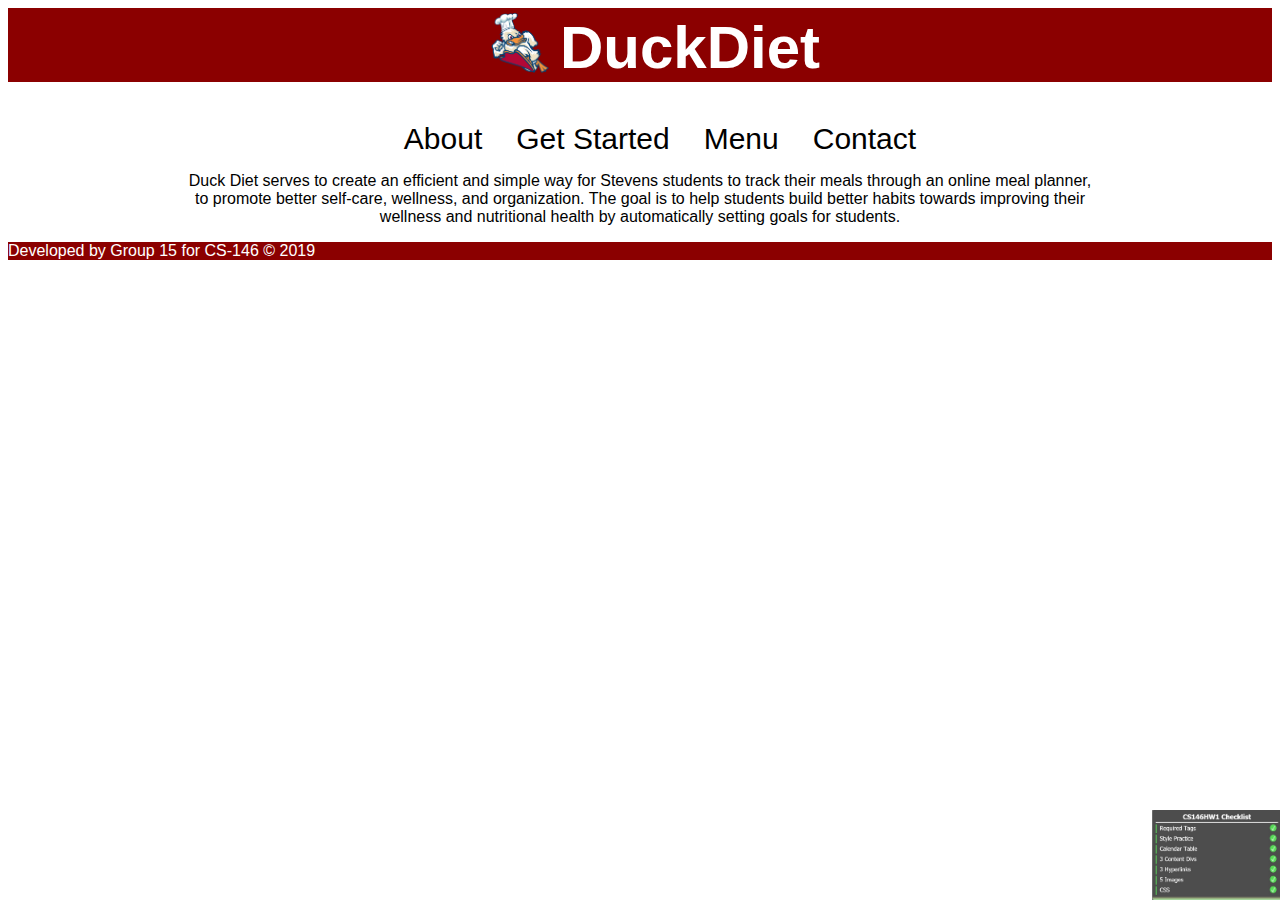
==== about.html @ de6ddfb9 "Various html and css changes, and added a logo." ====
<!DOCTYPE html>
<!-- Team Members -->
<!-- Francis Borja, Ben Eom, Kai Engwall, Kobi Mitchell, and Semal Shah -->
<!-- I pledge my honor that I have abided by the Stevens Honor System -->
<html lang="en">

  <head>
    <meta charset="utf-8">
    <title>DuckDiet | About</title> <!-- Replace with Title-->
    <link rel="stylesheet" href="styles.css">
  </head>

  <body>
    <h1 class= "title"><a href="index.html"><img src="duckchef.png" alt="logo" class="logo" height="60px" width="60px">DuckDiet</a></h1>
    <nav class= "navbar">
      <!-- Links Here -->
      <ul>
        <li class= "links"><a href="about.html">About</a></li>
        <li class= "links"><a href="getstarted.html">Get Started</a></li>
        <li class= "links"><a href="menu.html">Menu</a></li>
        <li class= "links"><a href="contact.html">Contact</a></li>
      </ul>
    </nav>

    <p class="about">Duck Diet serves to create an efficient and simple way for Stevens students to track their meals through an online meal planner, <br>
       to promote better self-care, wellness, and organization. The goal is to help students build better habits towards improving their <br>
       wellness and nutritional health by automatically setting goals for students. <br>
    </p>

    <footer>
      <p>Developed by Group 15 for CS-146 &copy; 2019</p>
    </footer>

    <img src="Corner.jpg" alt="corner" class = "image">

  </body>

</html>
---- styles.css ----
.title {
  text-align: center;
  color: white;
  padding-left: 30px;
  font-size: 60px;
  background-color: #8b0000;
  margin-top: 0px;
  font-family: Roboto, sans-serif;
}

.title a{
  color: white;
  text-decoration: none;
}

.logo {
  position: relative;
  top: 5px;
  padding-right: 10px;
}

#frontlogo {
  display: block;
  margin-left: auto;
  margin-right: auto;
  width: 25%;
}

p {
  font-family: 'Raleway',sans-serif;
}

.links {
  list-style: none;
  display: inline;
  padding: 0 15px 0 15px;
  font-size: 30px;
  font-family: 'Helvetica',sans-serif;
}
.navbar{
  text-align: center;
}

.navbar a {
  color: Black;
  text-decoration: none;
}

.navbar a:hover {
  color: #8b0000;
  text-decoration: none;
}

.about {
  text-align: center;
}

footer {
  color: white;
  background-color: #8b0000;
  font-family: Roboto, sans-serif;
}

.image {
  position: absolute;
  right: 0px;
  bottom: 0px;
  height: 10%;
  width: 10%;
}

table.contact {
  margin-left: auto; 
  margin-right: auto;
  font-family: 'Raleway',sans-serif;
}

.contactname {
  padding-right: 100px;
}

.contactemail {
  text-align: right;
}

.description {
  text-align: center;
}

p.contact {
  text-align: center;
}

/* Dropdown Button */
.button {
  background-color: #4CAF50;
  color: white;
  padding: 16px;
  font-size: 16px;
  border: none;
}

.menu-center {
  display: flex;
  justify-content: center;
}

.sectionheader {
  text-align: center;
  font-size: 20px;
  font-family: Roboto, sans-serif;
}

/* The container <div> - needed to position the dropdown content */
.menu {
  position: relative;
  display: inline-block;
}

/* Dropdown Content (Hidden by Default) */
.dropdown-content {
  display: none;
  position: absolute;
  background-color: #f1f1f1;
  min-width: 160px;
  box-shadow: 0px 8px 16px 0px rgba(0,0,0,0.2);
  z-index: 1;
}

/* Links inside the dropdown */
.dropdown-content a {
  color: black;
  padding: 12px 16px;
  text-decoration: none;
  display: block;
}

/* Change color of dropdown links on hover */
.dropdown-content a:hover {background-color: #ddd;}

/* Show the dropdown menu on hover */
.menu:hover .dropdown-content {display: block;}

/* Change the background color of the dropdown button when the dropdown content is shown */
.menu:hover .button {background-color: #3e8e41;}

/* RESPONSIVE CSS */
/* Monitor */
@media only screen and (min-width: 999px) {

}

/* Tablet */
@media only screen and (max-width: 998px) {

}

/* Phone */
@media only screen and (max-width: 399px) {

}
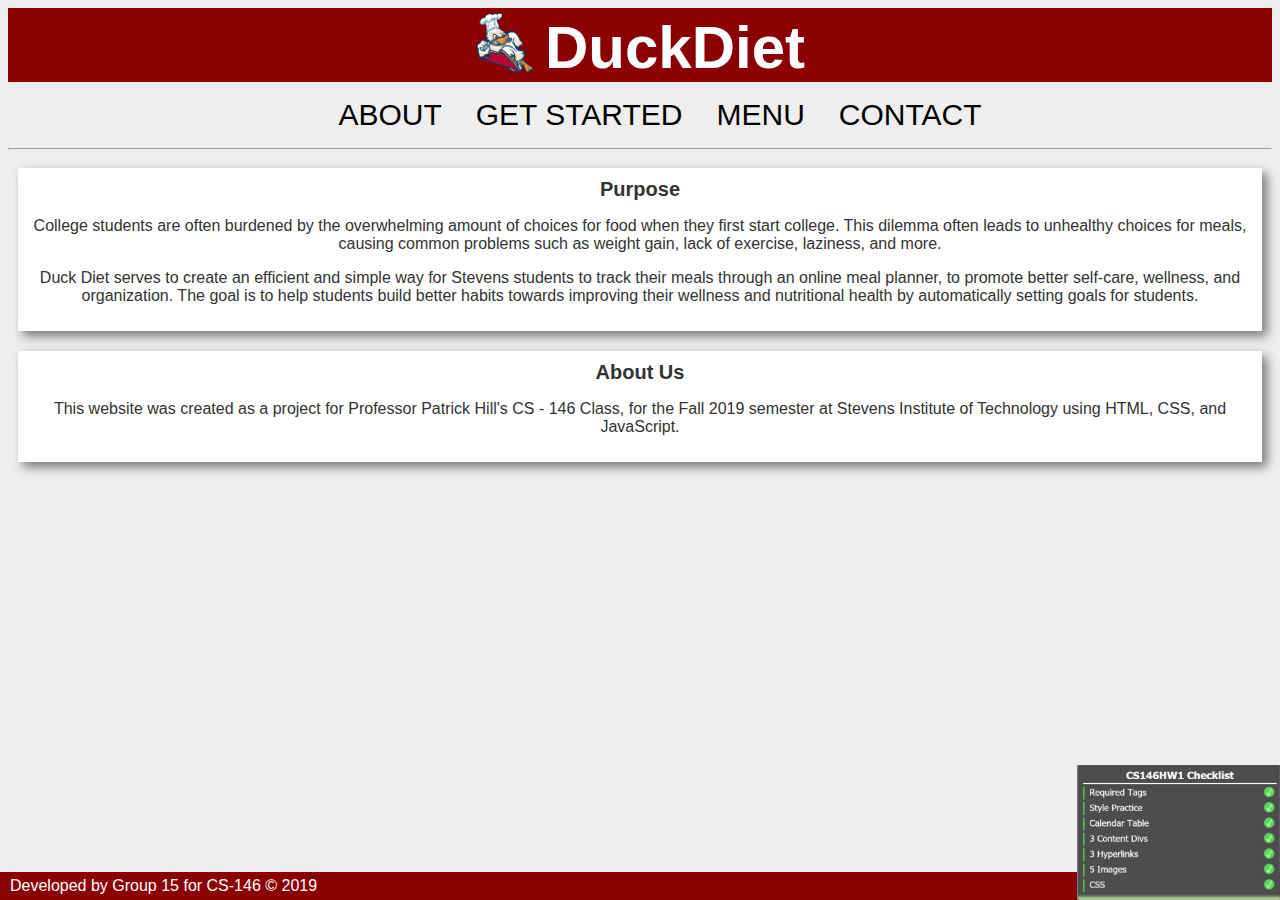
==== commit 0e06af5f: "Responsive CSS and Flexbox" ====
--- a/about.html
+++ b/about.html
@@ -11,7 +11,7 @@
   </head>
 
   <body>
-    <h1 class= "title"><a href="index.html"><img src="duckchef.png" alt="logo" class="logo" height="60px" width="60px">DuckDiet</a></h1>
+    <h1 class= "title"><a href="index.html"><img src="duckchef.png" alt="logo" class="logo" height="60" width="60">DuckDiet</a></h1>
     <nav class= "navbar">
       <!-- Links Here -->
       <ul>
@@ -20,13 +20,34 @@
         <li class= "links"><a href="menu.html">Menu</a></li>
         <li class= "links"><a href="contact.html">Contact</a></li>
       </ul>
+      <hr>
     </nav>
-
-    <p class="about">Duck Diet serves to create an efficient and simple way for Stevens students to track their meals through an online meal planner, <br>
-       to promote better self-care, wellness, and organization. The goal is to help students build better habits towards improving their <br>
-       wellness and nutritional health by automatically setting goals for students. <br>
-    </p>
-
+    <div class="sections">
+      <div class="content">
+        <div class="content-container">
+          <div class="content-body">
+            <h1 class="sectionheader">Purpose</h1>
+            <p class="about">College students are often burdened by the overwhelming amount of choices for food when they first start college.
+              This dilemma often leads to unhealthy choices for meals, causing common problems such as weight gain, lack of exercise, laziness, and more.
+            </p>
+            <p class="about">Duck Diet serves to create an efficient and simple way for Stevens students to track their meals through an online meal planner,
+              to promote better self-care, wellness, and organization. The goal is to help students build better habits towards improving their
+              wellness and nutritional health by automatically setting goals for students.
+            </p>
+          </div>
+        </div>
+      </div>
+      <div class="content">
+        <div class="content-container">
+          <div class="content-body">
+            <h1 class="sectionheader">About Us</h1>
+            <p class="about">This website was created as a project for Professor Patrick Hill's CS - 146 Class, for the Fall 2019 semester
+              at Stevens Institute of Technology using HTML, CSS, and JavaScript.
+            </p>
+          </div>
+        </div>
+      </div>
+    </div>
     <footer>
       <p>Developed by Group 15 for CS-146 &copy; 2019</p>
     </footer>
--- a/styles.css
+++ b/styles.css
@@ -1,11 +1,12 @@
 .title {
   text-align: center;
   color: white;
-  padding-left: 30px;
+  padding-left: 0px;
   font-size: 60px;
   background-color: #8b0000;
   margin-top: 0px;
-  font-family: Roboto, sans-serif;
+  margin-bottom: 5px;
+  font-family: 'Roboto', sans-serif;
 }
 
 .title a{
@@ -17,6 +18,16 @@
   position: relative;
   top: 5px;
   padding-right: 10px;
+}
+
+p.subtitle {
+  font-family: 'Raleway',sans-serif;
+  text-align: center;
+  font-size: 16px;
+  padding-top: 5px;
+  color: #333;
+  padding-left: 5px;
+  padding-right: 5px;
 }
 
 #frontlogo {
@@ -26,8 +37,15 @@
   width: 25%;
 }
 
+body {
+  background-color: #eee;
+}
+
 p {
-  font-family: 'Raleway',sans-serif;
+  font-family: 'Raleway', sans-serif;
+  color: #333;
+  padding-left: 5px;
+  padding-right: 5px;
 }
 
 .links {
@@ -36,6 +54,7 @@
   padding: 0 15px 0 15px;
   font-size: 30px;
   font-family: 'Helvetica',sans-serif;
+  text-transform: uppercase;
 }
 .navbar{
   text-align: center;
@@ -55,18 +74,36 @@
   text-align: center;
 }
 
+ul.description li {
+  font-family: 'Raleway', sans-serif;
+  color: #333;
+  text-align: initial;
+  padding-left: 5px;
+  padding-right: 5px;
+}
+
 footer {
-  color: white;
   background-color: #8b0000;
   font-family: Roboto, sans-serif;
+  font-size: 16px;
+  position: fixed;
+  bottom: 0px;
+  right: 0px;
+  left: 0px;
+}
+
+footer p {
+  padding: 5px 0 5px 10px;
+  margin: 0 0 0 0;
+  color: white;
 }
 
 .image {
-  position: absolute;
+  position: fixed;
   right: 0px;
   bottom: 0px;
-  height: 10%;
-  width: 10%;
+  height: 15%;
+  z-index: 100;
 }
 
 table.contact {
@@ -89,6 +126,46 @@
 
 p.contact {
   text-align: center;
+}
+
+.sectionheader {
+  text-align: center;
+  font-size: 20px;
+  font-family: Roboto, sans-serif;
+  color: #333;
+  margin-top: 0;
+}
+
+h2.location {
+  text-align: center;
+  font-size: 16px;
+  font-family: Roboto, sans-serif;
+  color: #333;
+  margin-top: 0;
+  padding-bottom: 8px;
+}
+
+/* Flexbox */
+.content {
+  display: flex;
+  flex-grow: 1;
+}
+
+.content-container {
+  align-items: center;
+  margin: auto;
+  margin: 10px 10px 10px 10px;
+  padding: 10px 10px 10px 10px;
+  width: 100%;
+  background-color: white;
+  display: flex;
+  box-shadow: 5px 5px 10px #777;
+}
+
+.content-body {
+  height: auto;
+  align-items: center;
+  margin: auto;
 }
 
 /* Dropdown Button */
@@ -96,6 +173,8 @@
   background-color: #4CAF50;
   color: white;
   padding: 16px;
+  margin-right: 10px;
+  margin-left: 10px;
   font-size: 16px;
   border: none;
 }
@@ -103,12 +182,6 @@
 .menu-center {
   display: flex;
   justify-content: center;
-}
-
-.sectionheader {
-  text-align: center;
-  font-size: 20px;
-  font-family: Roboto, sans-serif;
 }
 
 /* The container <div> - needed to position the dropdown content */
@@ -147,15 +220,119 @@
 /* RESPONSIVE CSS */
 /* Monitor */
 @media only screen and (min-width: 999px) {
-
+  .sections {
+    flex-direction: column;
+    align-items: center;
+    justify-content: center;
+    width: 100%;
+  }
+  .content {
+    width: 100%;
+    flex-basis: auto;
+  }
 }
 
 /* Tablet */
 @media only screen and (max-width: 998px) {
-
+  .title {
+    font-size: 100px;
+  }
+
+  .logo {
+    height: 75px;
+    width: 75px;
+  }
+
+  .image {
+    height: 12%;
+  }
+
+  p {
+    font-size: 14px;
+  }
+
+  ul.description li {
+    font-size: 14px;
+  }
+
+  .links {
+    font-size: 36px;
+  }
+
+  .navbar ul {
+    padding: 10px 0 10px 0;
+  }
+
+  header {
+    /*flex */
+    justify-content: center;
+  }
+
+  .sections {
+      flex-direction: row;
+      /* flex */
+  }
+
+  .content-container {
+      flex-direction: column;
+  }
+
+  .content {
+      flex-basis: 50%;
+  }
+
+  footer p{
+    font-size: 24px;
+  }
 }
 
 /* Phone */
 @media only screen and (max-width: 399px) {
-
-}+  .title {
+    font-size: 100px;
+  }
+
+  .logo {
+    height: 75px;
+    width: 75px;
+  }
+  
+  .image {
+    height: 8%;
+  }
+
+  p {
+    font-size: 14px;
+  }
+
+  ul.description li {
+    font-size: 14px;
+  }
+
+  .links {
+    font-size: 34px;
+  }
+
+  header {
+    flex-direction: column;
+    text-align: center;
+  }
+
+  .sections {
+      flex-basis: auto;
+      flex-direction: column;
+  }
+
+  .content {
+      flex-basis: auto;
+      flex-direction: column;
+  }
+
+  .content-container {
+      flex-direction: column;
+  }
+
+  footer p{
+    font-size: 20px;
+  }
+}
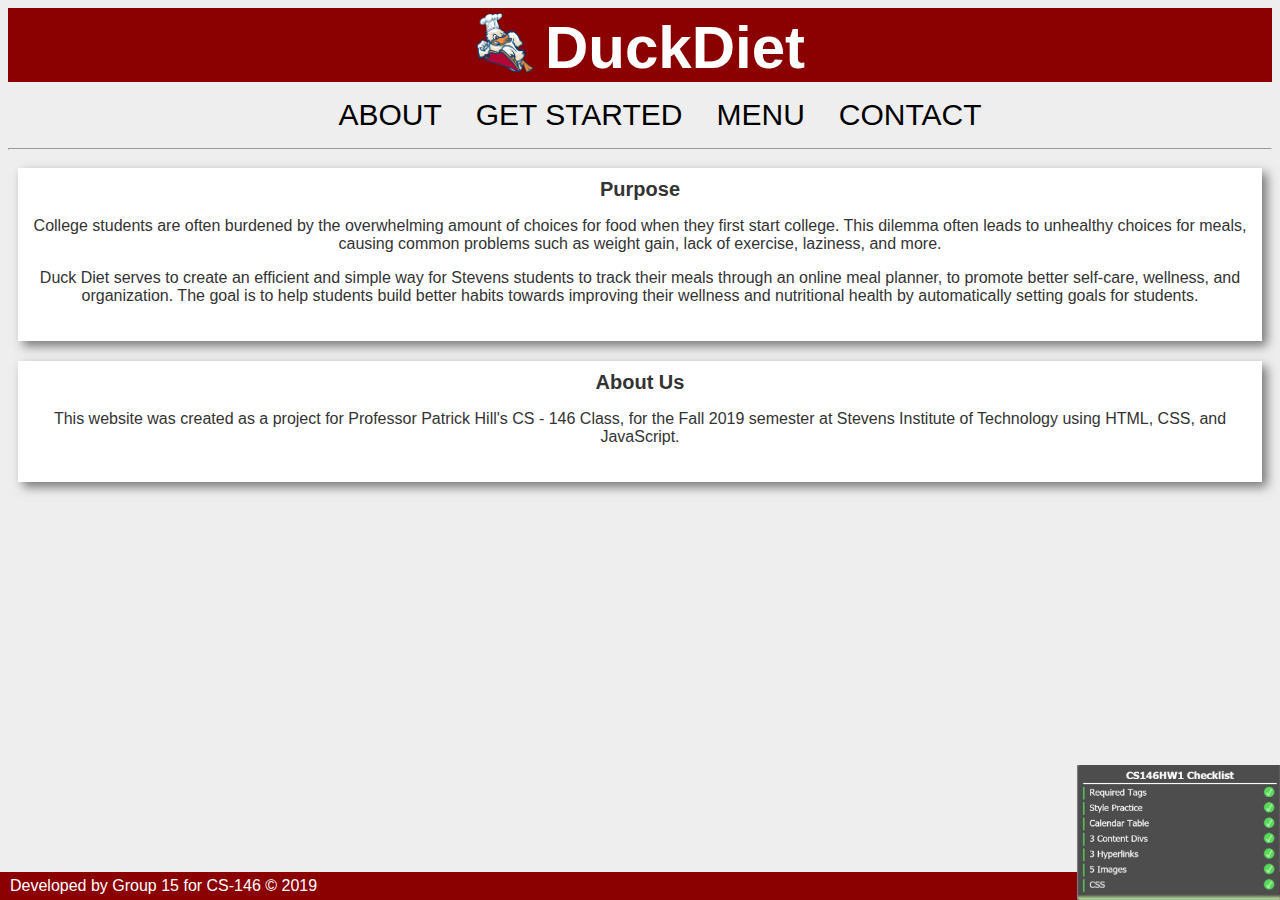
==== commit 92a6314b: "Updated HTML and CSS" ====
--- a/about.html
+++ b/about.html
@@ -22,7 +22,7 @@
       </ul>
       <hr>
     </nav>
-    <div class="sections">
+    <section>
       <div class="content">
         <div class="content-container">
           <div class="content-body">
@@ -47,7 +47,7 @@
           </div>
         </div>
       </div>
-    </div>
+    </section>
     <footer>
       <p>Developed by Group 15 for CS-146 &copy; 2019</p>
     </footer>
--- a/styles.css
+++ b/styles.css
@@ -141,8 +141,8 @@
   font-size: 16px;
   font-family: Roboto, sans-serif;
   color: #333;
-  margin-top: 0;
-  padding-bottom: 8px;
+  margin-top: 8px;
+  margin-bottom: 8px;
 }
 
 /* Flexbox */
@@ -166,6 +166,7 @@
   height: auto;
   align-items: center;
   margin: auto;
+  padding-bottom: 10px;
 }
 
 /* Dropdown Button */
@@ -220,7 +221,7 @@
 /* RESPONSIVE CSS */
 /* Monitor */
 @media only screen and (min-width: 999px) {
-  .sections {
+  section {
     flex-direction: column;
     align-items: center;
     justify-content: center;
@@ -268,7 +269,7 @@
     justify-content: center;
   }
 
-  .sections {
+  section {
       flex-direction: row;
       /* flex */
   }
@@ -318,7 +319,7 @@
     text-align: center;
   }
 
-  .sections {
+  section {
       flex-basis: auto;
       flex-direction: column;
   }
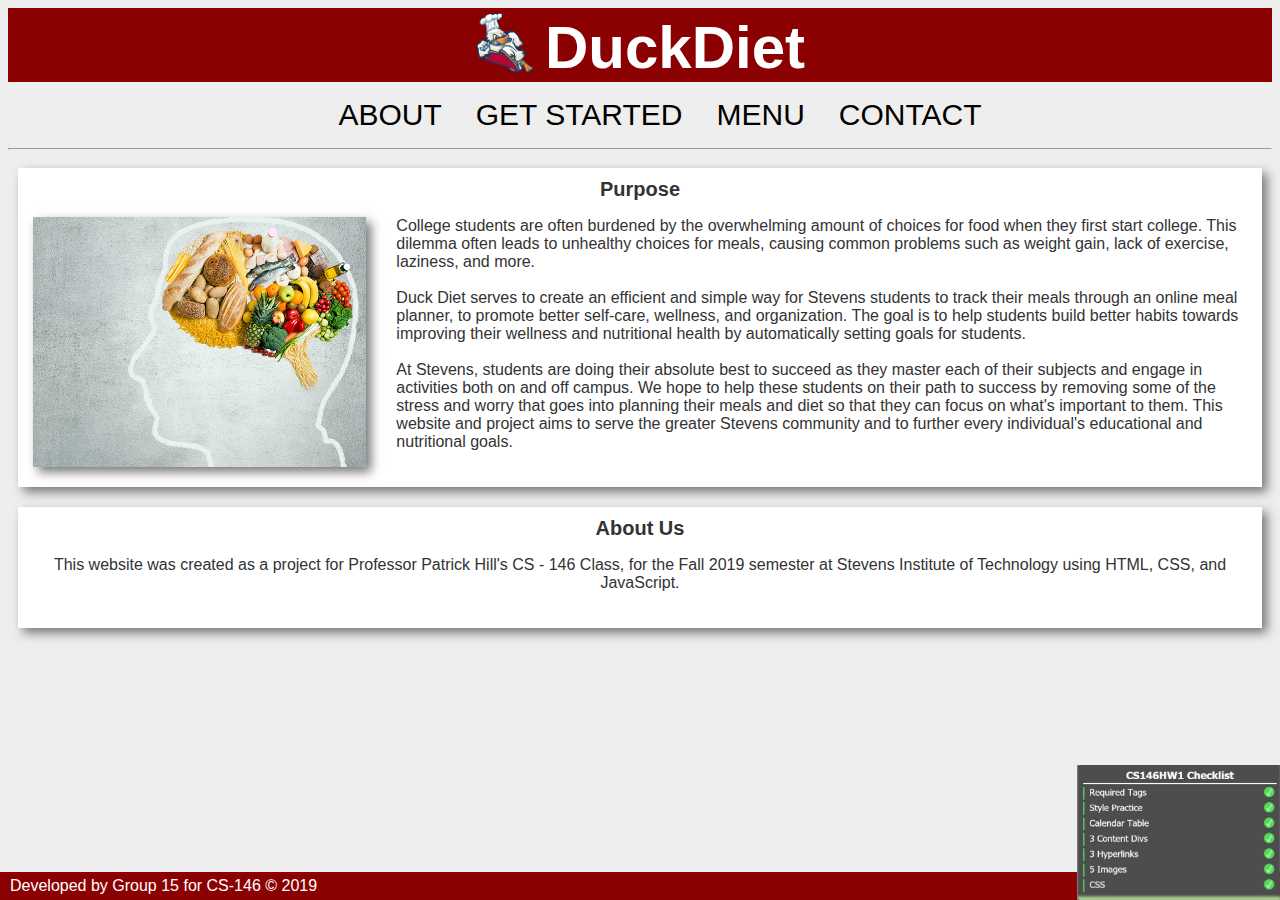
==== commit 8387efed: "added images and contact form" ====
--- a/about.html
+++ b/about.html
@@ -27,12 +27,19 @@
         <div class="content-container">
           <div class="content-body">
             <h1 class="sectionheader">Purpose</h1>
-            <p class="about">College students are often burdened by the overwhelming amount of choices for food when they first start college.
+            <p class="about" id="purpose">
+              <img src="brainfood.jpg" alt="pierce" class="photo" id="preview1">
+              College students are often burdened by the overwhelming amount of choices for food when they first start college.
               This dilemma often leads to unhealthy choices for meals, causing common problems such as weight gain, lack of exercise, laziness, and more.
-            </p>
-            <p class="about">Duck Diet serves to create an efficient and simple way for Stevens students to track their meals through an online meal planner,
+              <br><br>
+              Duck Diet serves to create an efficient and simple way for Stevens students to track their meals through an online meal planner,
               to promote better self-care, wellness, and organization. The goal is to help students build better habits towards improving their
               wellness and nutritional health by automatically setting goals for students.
+              <br><br>
+              At Stevens, students are doing their absolute best to succeed as they master each of their subjects and engage in activities both on and off campus.
+              We hope to help these students on their path to success by removing some of the stress and worry that goes into planning their meals 
+              and diet so that they can focus on what's important to them. This website and project aims to serve the greater Stevens community and
+              to further every individual's educational and nutritional goals.
             </p>
           </div>
         </div>
@@ -52,7 +59,7 @@
       <p>Developed by Group 15 for CS-146 &copy; 2019</p>
     </footer>
 
-    <img src="Corner.jpg" alt="corner" class = "image">
+    <img src="Corner.jpg" alt="corner" class="image">
 
   </body>
 
--- a/styles.css
+++ b/styles.css
@@ -72,6 +72,10 @@
 
 .about {
   text-align: center;
+}
+
+#purpose {
+  text-align: left;
 }
 
 ul.description li {
@@ -104,6 +108,19 @@
   bottom: 0px;
   height: 15%;
   z-index: 100;
+}
+
+.photo {
+  display: block;
+  box-shadow: 5px 5px 10px #777;
+  margin-left: auto;
+  margin-right: auto;
+}
+
+#preview1 {
+  float: left;
+  height: 250px;
+  margin-right: 30px;
 }
 
 table.contact {
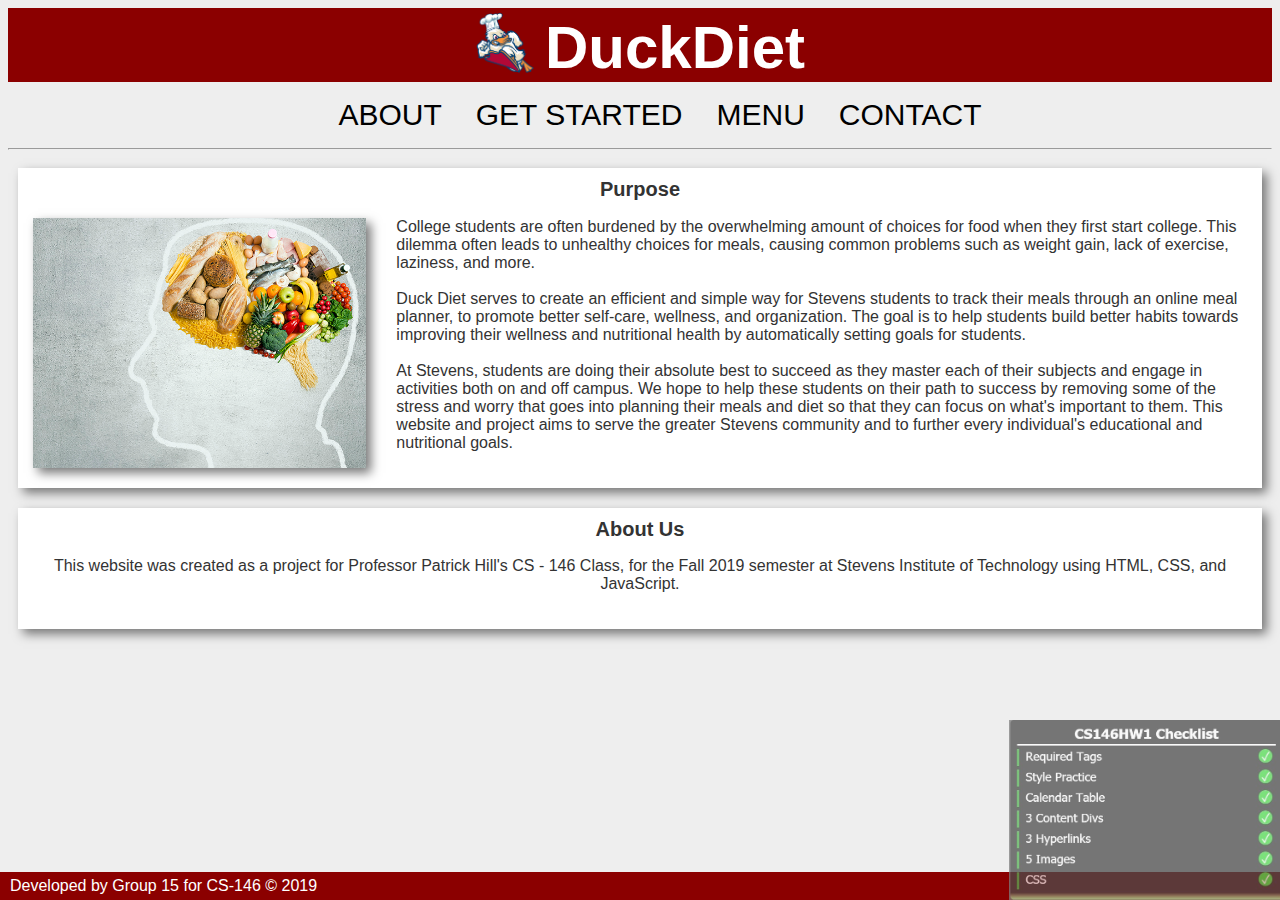
==== commit 25e26fa5: "validation and style edits" ====
--- a/about.html
+++ b/about.html
@@ -26,7 +26,7 @@
       <div class="content">
         <div class="content-container">
           <div class="content-body">
-            <h1 class="sectionheader">Purpose</h1>
+            <h2 class="sectionheader">Purpose</h2>
             <p class="about" id="purpose">
               <img src="brainfood.jpg" alt="pierce" class="photo" id="preview1">
               College students are often burdened by the overwhelming amount of choices for food when they first start college.
@@ -47,7 +47,7 @@
       <div class="content">
         <div class="content-container">
           <div class="content-body">
-            <h1 class="sectionheader">About Us</h1>
+            <h2 class="sectionheader">About Us</h2>
             <p class="about">This website was created as a project for Professor Patrick Hill's CS - 146 Class, for the Fall 2019 semester
               at Stevens Institute of Technology using HTML, CSS, and JavaScript.
             </p>
--- a/styles.css
+++ b/styles.css
@@ -9,6 +9,12 @@
   font-family: 'Roboto', sans-serif;
 }
 
+.center {
+  text-align: center;
+  left: 50%;
+  right: 50%;
+}
+
 .title a{
   color: white;
   text-decoration: none;
@@ -17,7 +23,9 @@
 .logo {
   position: relative;
   top: 5px;
-  padding-right: 10px;
+  margin-right: 10px;
+  height: 60px;
+  width: 60px;
 }
 
 p.subtitle {
@@ -35,6 +43,7 @@
   margin-left: auto;
   margin-right: auto;
   width: 25%;
+  height: auto;
 }
 
 body {
@@ -44,6 +53,19 @@
 p {
   font-family: 'Raleway', sans-serif;
   color: #333;
+  padding-left: 5px;
+  padding-right: 5px;
+}
+
+#reset {
+  margin-top: 15px;
+  margin-bottom: 20px;
+}
+
+.text {
+  font-family: 'Raleway', sans-serif;
+  color: #333;
+  font-size: 14px;
   padding-left: 5px;
   padding-right: 5px;
 }
@@ -106,8 +128,9 @@
   position: fixed;
   right: 0px;
   bottom: 0px;
-  height: 15%;
+  height: 20%;
   z-index: 100;
+  opacity: 75%;
 }
 
 .photo {
@@ -124,7 +147,7 @@
 }
 
 table.contact {
-  margin-left: auto; 
+  margin-left: auto;
   margin-right: auto;
   font-family: 'Raleway',sans-serif;
 }
@@ -160,6 +183,10 @@
   color: #333;
   margin-top: 8px;
   margin-bottom: 8px;
+}
+
+fieldset {
+  border: none;
 }
 
 /* Flexbox */
@@ -179,6 +206,20 @@
   box-shadow: 5px 5px 10px #777;
 }
 
+#list-container {
+  width: auto;
+  flex-direction: row;
+  position: static;
+  margin: auto;
+}
+
+#menu-container {
+  width: auto;
+  flex-direction: row;
+  position: static;
+  margin: 20px auto 0 auto;
+}
+
 .content-body {
   height: auto;
   align-items: center;
@@ -188,7 +229,7 @@
 
 /* Dropdown Button */
 .button {
-  background-color: #4CAF50;
+  background-color: #cc4444;
   color: white;
   padding: 16px;
   margin-right: 10px;
@@ -233,7 +274,7 @@
 .menu:hover .dropdown-content {display: block;}
 
 /* Change the background color of the dropdown button when the dropdown content is shown */
-.menu:hover .button {background-color: #3e8e41;}
+.menu:hover .button {background-color: #c41919;}
 
 /* RESPONSIVE CSS */
 /* Monitor */
@@ -314,7 +355,7 @@
     height: 75px;
     width: 75px;
   }
-  
+
   .image {
     height: 8%;
   }
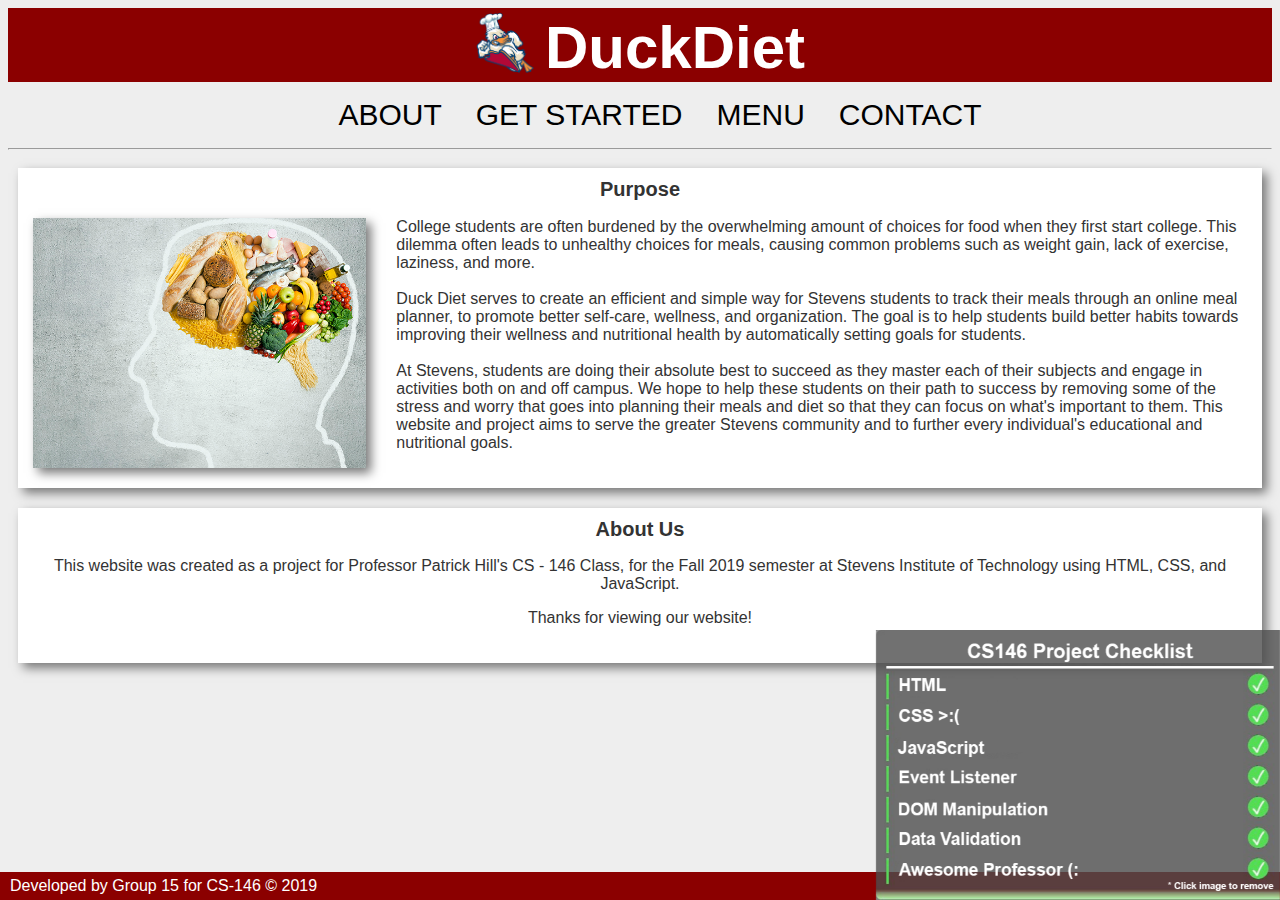
==== commit 076cf089: "style edits, responsive css, validation" ====
--- a/about.html
+++ b/about.html
@@ -51,6 +51,7 @@
             <p class="about">This website was created as a project for Professor Patrick Hill's CS - 146 Class, for the Fall 2019 semester
               at Stevens Institute of Technology using HTML, CSS, and JavaScript.
             </p>
+            <p class="center">Thanks for viewing our website!</p>
           </div>
         </div>
       </div>
@@ -58,9 +59,9 @@
     <footer>
       <p>Developed by Group 15 for CS-146 &copy; 2019</p>
     </footer>
+    <img src="Corner.png" alt="corner" id="hwhelper" onclick="deleteHelper();">
 
-    <img src="Corner.jpg" alt="corner" class="image">
-
+    <script src="Scripts.js"></script>
   </body>
 
 </html>
--- a/styles.css
+++ b/styles.css
@@ -42,7 +42,7 @@
   display: block;
   margin-left: auto;
   margin-right: auto;
-  width: 25%;
+  width: 28%;
   height: auto;
 }
 
@@ -124,13 +124,13 @@
   color: white;
 }
 
-.image {
+#hwhelper {
   position: fixed;
   right: 0px;
   bottom: 0px;
-  height: 20%;
+  height: 30%;
   z-index: 100;
-  opacity: 75%;
+  opacity: 100%;
 }
 
 .photo {
@@ -144,6 +144,7 @@
   float: left;
   height: 250px;
   margin-right: 30px;
+
 }
 
 table.contact {
@@ -158,6 +159,11 @@
 
 .contactemail {
   text-align: right;
+}
+
+.contactemail a {
+  text-decoration: none;
+  color: #c41919;
 }
 
 .description {
@@ -193,6 +199,15 @@
 .content {
   display: flex;
   flex-grow: 1;
+}
+
+#menu-content {
+  width: auto;
+}
+
+#list-content {
+  width: auto;
+  float: left;
 }
 
 .content-container {
@@ -207,17 +222,32 @@
 }
 
 #list-container {
-  width: auto;
-  flex-direction: row;
-  position: static;
-  margin: auto;
+  width: 100%;
 }
 
 #menu-container {
-  width: auto;
-  flex-direction: row;
-  position: static;
-  margin: 20px auto 0 auto;
+  flex-grow: 1;
+}
+
+#menus-div {
+  display: flex;
+  flex-flow: row;
+}
+
+#menu-body {
+  position: relative;
+  top: 0px;
+  margin-top: 0px;
+}
+
+#add-item-header {
+  top: 0px;
+}
+
+#calPar {
+  text-align: center;
+  font-size: 16px;
+  font-weight: bold;
 }
 
 .content-body {
@@ -243,6 +273,74 @@
   justify-content: center;
 }
 
+/* Menu Styles */
+input[type=submit], input[type=reset], #submit-day, #goal-reset {
+  background-color: #cc4444;
+  color: white;
+  padding: 12px 20px;
+  border: none;
+  border-radius: 4px;
+  cursor: pointer;
+}
+
+input[type=submit]:hover, input[type=reset]:hover, #submit-day:hover, #goal-reset:hover {
+  background-color: #c41919;
+}
+
+input[type=text], input[type=number], select{
+  width: 90%;
+  padding: 12px;
+  border: 1px solid #ccc;
+  border-radius: 4px;
+  box-sizing: border-box;
+  margin-top: 6px;
+  margin-bottom: 16px;
+}
+
+#calNum {
+  width: 25%;
+}
+
+#line{
+  width: auto;
+  height: 3px;
+  margin: 20px 0 10px 0;
+  background-color: #8b0000;
+}
+
+label {
+  font-weight: bold;
+  font-size: 12px;
+}
+
+#postForm {
+  display: flex;
+  flex-wrap: wrap;
+}
+
+.menu-form-div {
+  display: inline-block;
+  flex-grow: 1;
+  flex-basis: calc(100% / 3);
+}
+
+#submit-div {
+  display: flex;
+  width: 100%;
+  flex-grow: 1;
+  justify-content: center;
+}
+
+#submit-day {
+  margin: 0 30px 0 30px;
+  display: inline-block;
+  
+}
+
+fieldset {
+  margin-top: 10px;
+}
+
 /* The container <div> - needed to position the dropdown content */
 .menu {
   position: relative;
@@ -289,6 +387,10 @@
     width: 100%;
     flex-basis: auto;
   }
+
+  #add-item-header {
+    margin-bottom: 20px;
+  }
 }
 
 /* Tablet */
@@ -302,7 +404,7 @@
     width: 75px;
   }
 
-  .image {
+  #hwhelper {
     height: 12%;
   }
 
@@ -315,11 +417,20 @@
   }
 
   .links {
-    font-size: 36px;
+    font-size: 30px;
   }
 
   .navbar ul {
     padding: 10px 0 10px 0;
+  }
+
+  #preview1 {
+    float: none;
+    margin-right: auto;
+    margin-left: auto;
+    margin-bottom: 20px;
+    left: 50%;
+    right: 50%;
   }
 
   header {
@@ -343,6 +454,32 @@
   footer p{
     font-size: 24px;
   }
+
+  #list-container {
+    width: auto;
+    flex-direction: row;
+    position: static;
+    margin: auto;
+  }
+  
+  #menu-container {
+    width: auto;
+    flex-direction: row;
+    position: static;
+    margin: 20px auto 0 auto;
+  }
+
+  #menus-div {
+    display: flex;
+    flex-flow: column;
+  }
+  
+  #menu-body {
+    position: relative;
+    top: 0px;
+    margin-top: 0px;
+  }
+    
 }
 
 /* Phone */
@@ -356,7 +493,7 @@
     width: 75px;
   }
 
-  .image {
+  #hwhelper {
     height: 8%;
   }
 
@@ -369,7 +506,7 @@
   }
 
   .links {
-    font-size: 34px;
+    font-size: 20px;
   }
 
   header {
@@ -394,4 +531,4 @@
   footer p{
     font-size: 20px;
   }
-}
+}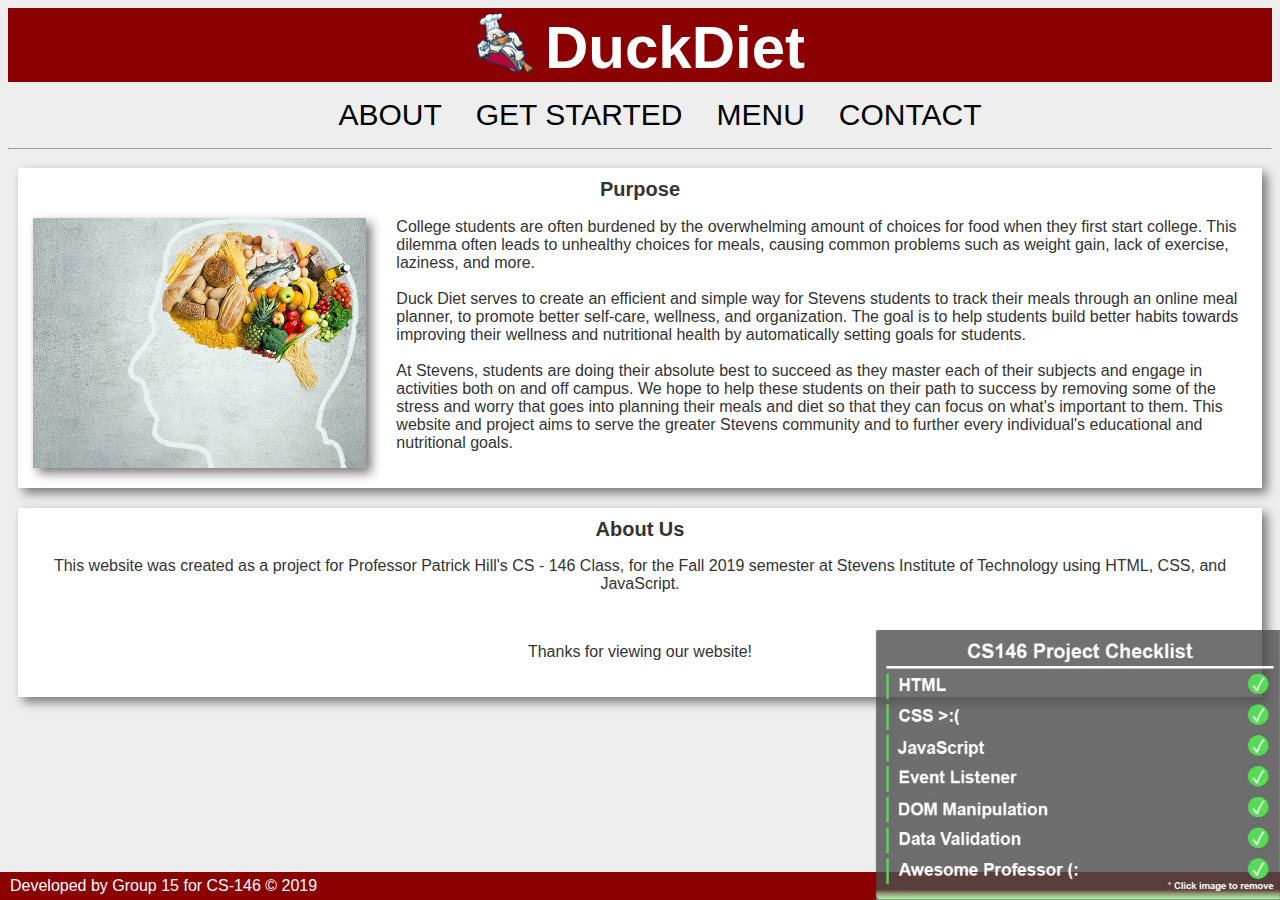
==== commit eb2e5e8f: "small edit" ====
--- a/about.html
+++ b/about.html
@@ -51,6 +51,7 @@
             <p class="about">This website was created as a project for Professor Patrick Hill's CS - 146 Class, for the Fall 2019 semester
               at Stevens Institute of Technology using HTML, CSS, and JavaScript.
             </p>
+            <br>
             <p class="center">Thanks for viewing our website!</p>
           </div>
         </div>
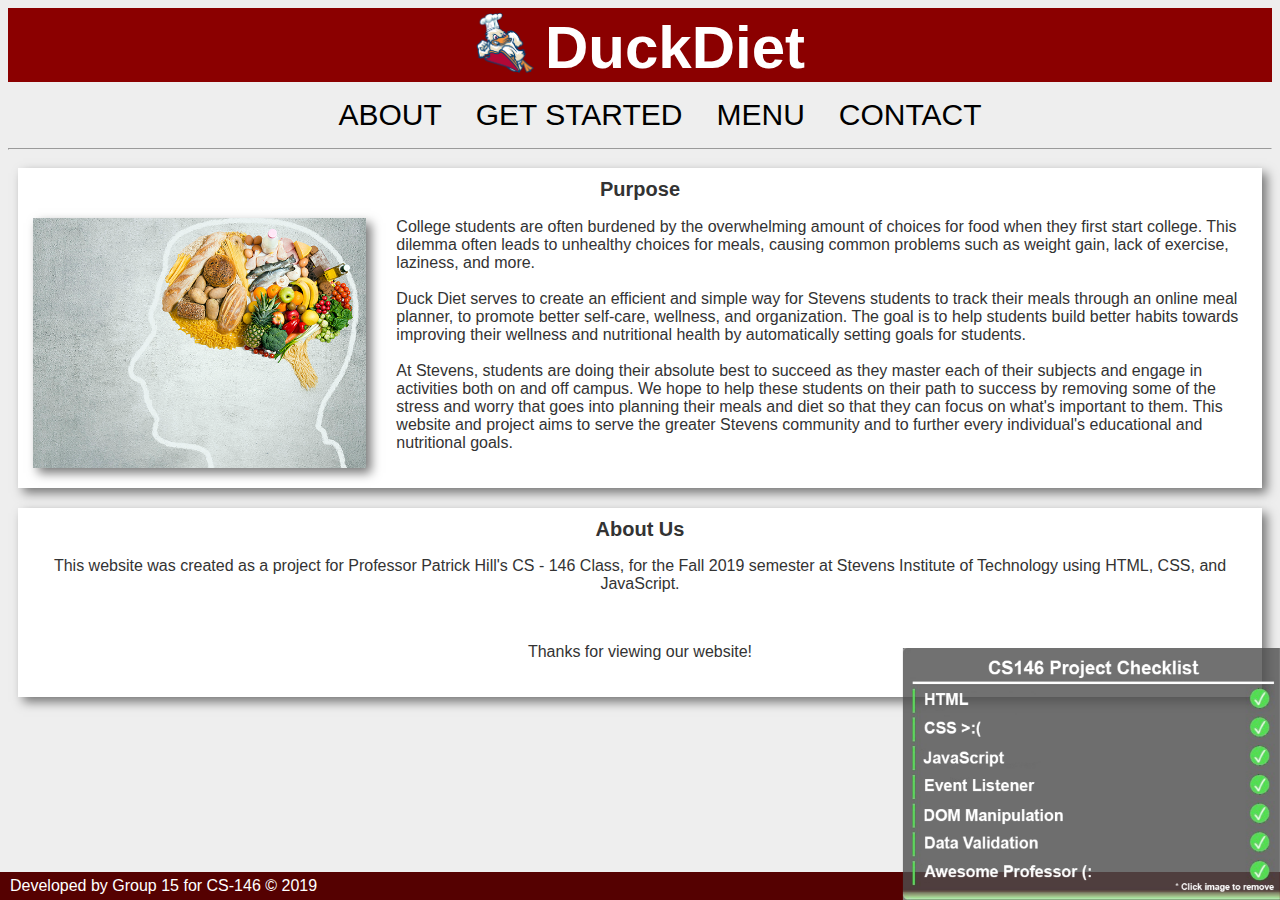
==== commit 112c2ee2: "final changes" ====
--- a/about.html
+++ b/about.html
@@ -22,7 +22,7 @@
       </ul>
       <hr>
     </nav>
-    <section>
+    <section class="main-section">
       <div class="content">
         <div class="content-container">
           <div class="content-body">
--- a/styles.css
+++ b/styles.css
@@ -100,7 +100,7 @@
   text-align: left;
 }
 
-ul.description li {
+ol.description li {
   font-family: 'Raleway', sans-serif;
   color: #333;
   text-align: initial;
@@ -108,8 +108,16 @@
   padding-right: 5px;
 }
 
+li aside {
+  font-size: 10px;
+  font-weight: bold;
+  position: relative;
+  left: 30px;
+  color: red;
+}
+
 footer {
-  background-color: #8b0000;
+  background-color: #550101;
   font-family: Roboto, sans-serif;
   font-size: 16px;
   position: fixed;
@@ -128,7 +136,7 @@
   position: fixed;
   right: 0px;
   bottom: 0px;
-  height: 30%;
+  height: 28%;
   z-index: 100;
   opacity: 100%;
 }
@@ -193,6 +201,11 @@
 
 fieldset {
   border: none;
+}
+
+h3 a {
+  text-decoration: none;
+  color: #8b0000;
 }
 
 /* Flexbox */
@@ -301,11 +314,15 @@
   width: 25%;
 }
 
-#line{
+.line {
   width: auto;
   height: 3px;
-  margin: 20px 0 10px 0;
+  margin: 0 0 15px 0;
   background-color: #8b0000;
+}
+
+#bottom-line {
+  margin-top: 15px;
 }
 
 label {
@@ -337,8 +354,13 @@
   
 }
 
-fieldset {
-  margin-top: 10px;
+h3 {
+  font-family: "Roboto", sans-serif;
+  font-size: 10px;
+  font-weight: bold;
+  text-align: center;
+  margin-top: 0px;
+  margin-bottom: 0px;
 }
 
 /* The container <div> - needed to position the dropdown content */
@@ -389,7 +411,7 @@
   }
 
   #add-item-header {
-    margin-bottom: 20px;
+    margin-bottom: 5px;
   }
 }
 
@@ -405,7 +427,7 @@
   }
 
   #hwhelper {
-    height: 12%;
+    height: 20%;
   }
 
   p {
@@ -456,7 +478,7 @@
   }
 
   #list-container {
-    width: auto;
+    width: 100%;
     flex-direction: row;
     position: static;
     margin: auto;
@@ -479,7 +501,10 @@
     top: 0px;
     margin-top: 0px;
   }
-    
+  
+  .main-section {
+    margin-bottom: 40px;
+  }
 }
 
 /* Phone */
@@ -494,7 +519,7 @@
   }
 
   #hwhelper {
-    height: 8%;
+    height: 15%;
   }
 
   p {
